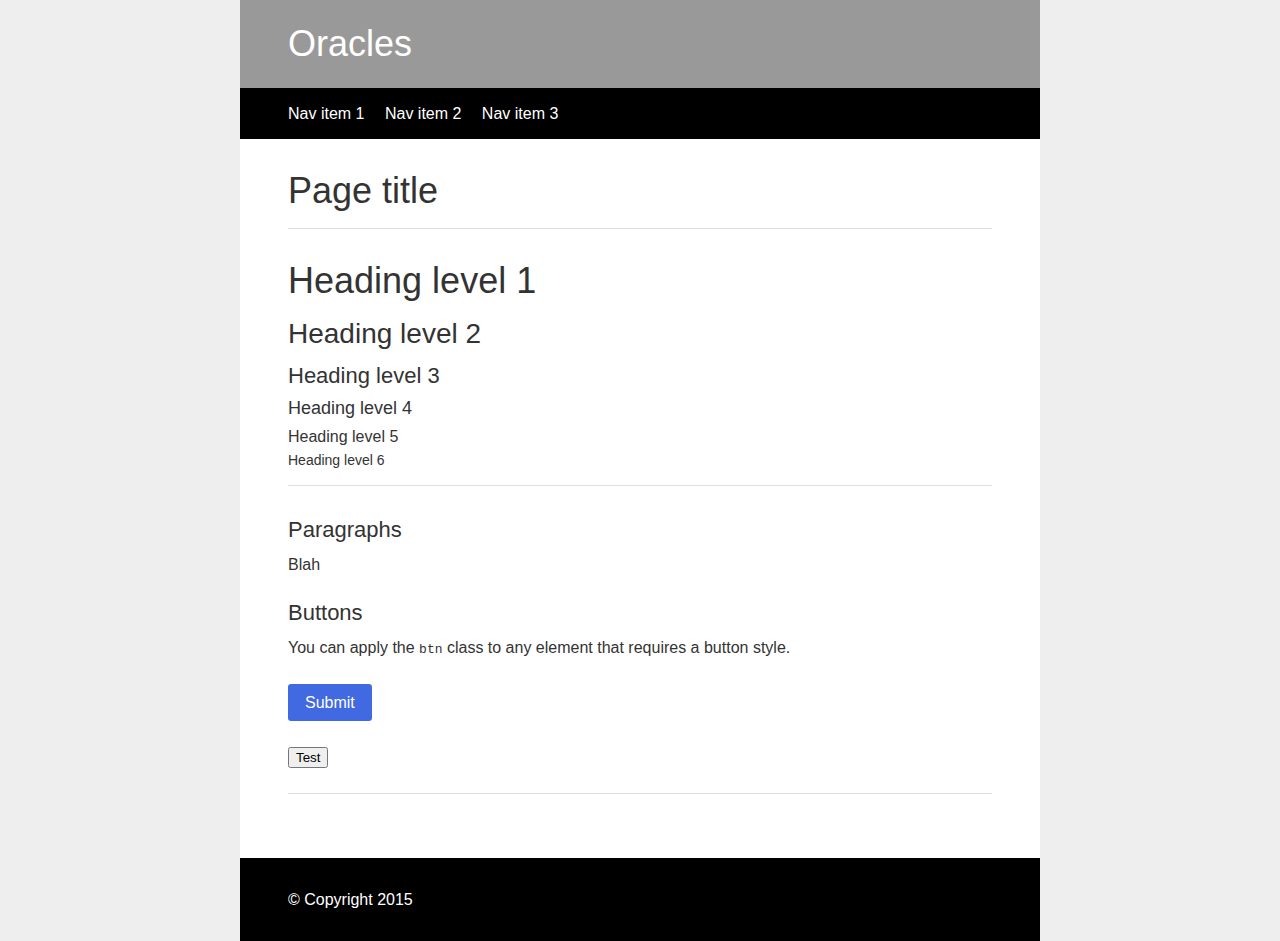
==== oracles.html @ 1e76b8b5 "initial commit" ====
<!DOCTYPE html>
<html lang="en">
  <head>
    <meta charset="utf-8">
    <title>Oracles for RPG</title>
    <meta name="viewport" content="width=device-width, initial-scale=1">
    <meta name="Description" lang="en" content="Oracles for RPG">
    <meta name="author" content="rey.olivier@gmail.com">
    <meta name="robots" content="index, follow">

    <!-- icons -->
    <link rel="shortcut icon" href="favicon.ico">

    <!-- Override CSS file - add your own CSS rules -->
    <link rel="stylesheet" href="styles.css">

    <script src="oracles.js"></script>
  </head>
  <body>
    <div class="container">
      <div class="header">
	<h1 class="header-heading">Oracles</h1>
      </div>
      <div class="nav-bar">
	<ul class="nav">
	  <li><a href="#">Nav item 1</a></li>
	  <li><a href="#">Nav item 2</a></li>
	  <li><a href="#">Nav item 3</a></li>
	</ul>
      </div>
      <div class="content">
	<div class="main">
          
	  <h1>Page title</h1>
	  <hr>
          
	  <!-- Heading levels -->
	  <h1>Heading level 1</h1>
	  <h2>Heading level 2</h2>
	  <h3>Heading level 3</h3>
	  <h4>Heading level 4</h4>
	  <h5>Heading level 5</h5>
	  <h6>Heading level 6</h6>
	  <hr>
          
	  <!-- Paragraphs -->
	  <h3>Paragraphs</h3>
	  <p>Blah</p>

	  <h3>Buttons</h3>
	  <p>You can apply the <code>btn</code> class to any element that requires a button style.</p>
	  <p><a href="#" class="btn">Submit</a></p>
          <p><input type="button" value="Test" onclick="getJsonFile();"></p>
	  <hr>
          
	</div>
      </div>
      <div class="footer">
	&copy; Copyright 2015
      </div>
    </div>
  </body>
</html>
---- styles.css ----
/* -----------------------
Base styles
------------------------*/

body
{
	margin: 0;
	padding: 0;
	color: #333;
	background-color: #eee;
	font: 1em/1.2 "Helvetica Neue", Helvetica, Arial, Geneva, sans-serif;
}

h1,h2,h3,h4,h5,h6
{
	margin: 0 0 .5em;
	font-weight: 500;
	line-height: 1.1;
}

h1 { font-size: 2.25em; } /* 36px */
h2 { font-size: 1.75em; } /* 28px */
h3 { font-size: 1.375em; } /* 22px */
h4 { font-size: 1.125em; } /* 18px */
h5 { font-size: 1em; } /* 16px */
h6 { font-size: .875em; } /* 14px */

p
{
	margin: 0 0 1.5em;
	line-height: 1.5;
}

blockquote
{
	padding: 1em 2em;
	margin: 0 0 2em;
	border-left: 5px solid #eee;
}

hr
{
	height: 0;
	margin-top: 1em;
	margin-bottom: 2em;
	border: 0;
	border-top: 1px solid #ddd;
}

table
{
	background-color: transparent;
	border-spacing: 0;
	border-collapse: collapse;
	border-top: 1px solid #ddd;
}

th, td
{
	padding: .5em 1em;
	vertical-align: top;
	text-align: left;
	border-bottom: 1px solid #ddd;
}

a:link { color: royalblue; }
a:visited { color: purple; }
a:focus { color: black; }
a:hover { color: green; }
a:active { color: red; }

/* -----------------------
Layout styles
------------------------*/

.container
{
	max-width: 50em;
	margin: 0 auto;
	background-color: #fff;
}

.header
{
	color: #fff;
	background: #999;
	padding: 1em 1.25em;
}

.header-heading { margin: 0; }

.nav-bar
{
	background: #000;
	padding: 0;
}

.content { padding: 1em 1.25em; }

.footer
{
	color: #fff;
	background: #000;
	padding: 1em 1.25em;
}

/* -----------------------
Nav
------------------------*/

.nav
{
	margin: 0;
	padding: 0;
	list-style: none;
}

.nav li
{
	display: inline;
	margin: 0;
}

.nav a
{
	display: block;
	padding: .7em 1.25em;
	color: #fff;
	text-decoration: none;
	border-bottom: 1px solid gray;
}

.nav a:link { color: white; }
.nav a:visited { color: white; }

.nav a:focus
{
	color: black;
	background-color: white;
}

.nav a:hover
{
	color: white;
	background-color: green;
}

.nav a:active
{
	color: white;
	background-color: red;
}

/* -----------------------
Single styles
------------------------*/

.img-responsive { max-width: 100%; }

.btn
{
	color: #fff !important;
	background-color: royalblue;
	border-color: #222;
	display: inline-block;
	padding: .5em 1em;
	margin-bottom: 0;
	font-weight: 400;
	line-height: 1.2;
	text-align: center;
	white-space: nowrap;
	vertical-align: middle;
	cursor: pointer;
	border: 1px solid transparent;
	border-radius: .2em;
	text-decoration: none;
}

.btn:hover
{
	color: #fff !important;
	background-color: green;
}

.btn:focus
{
	color: #fff !important;
	background-color: black;
}

.btn:active
{
	color: #fff !important;
	background-color: red;
}

.table
{
	width: 100%;
	max-width: 100%;
	margin-bottom: 20px;
}

.list-unstyled
{
	padding-left: 0;
	list-style: none;
}

.list-inline
{
	padding-left: 0;
	margin-left: -5px;
	list-style: none;
}

.list-inline > li
{
	display: inline-block;
	padding-right: 5px;
	padding-left: 5px;
}

/* -----------------------
Wide styles
------------------------*/

@media (min-width: 42em)
{
	.header { padding: 1.5em 3em; }
	.nav-bar { padding: 1em 3em; }
	.content { padding: 2em 3em; }
	.footer { padding: 2em 3em; }
	
	.nav li
	{
		display: inline;
		margin: 0 1em 0 0;
	}
	
	.nav a
	{
		display: inline;
		padding: 0;
		border-bottom: 0;
	}
}
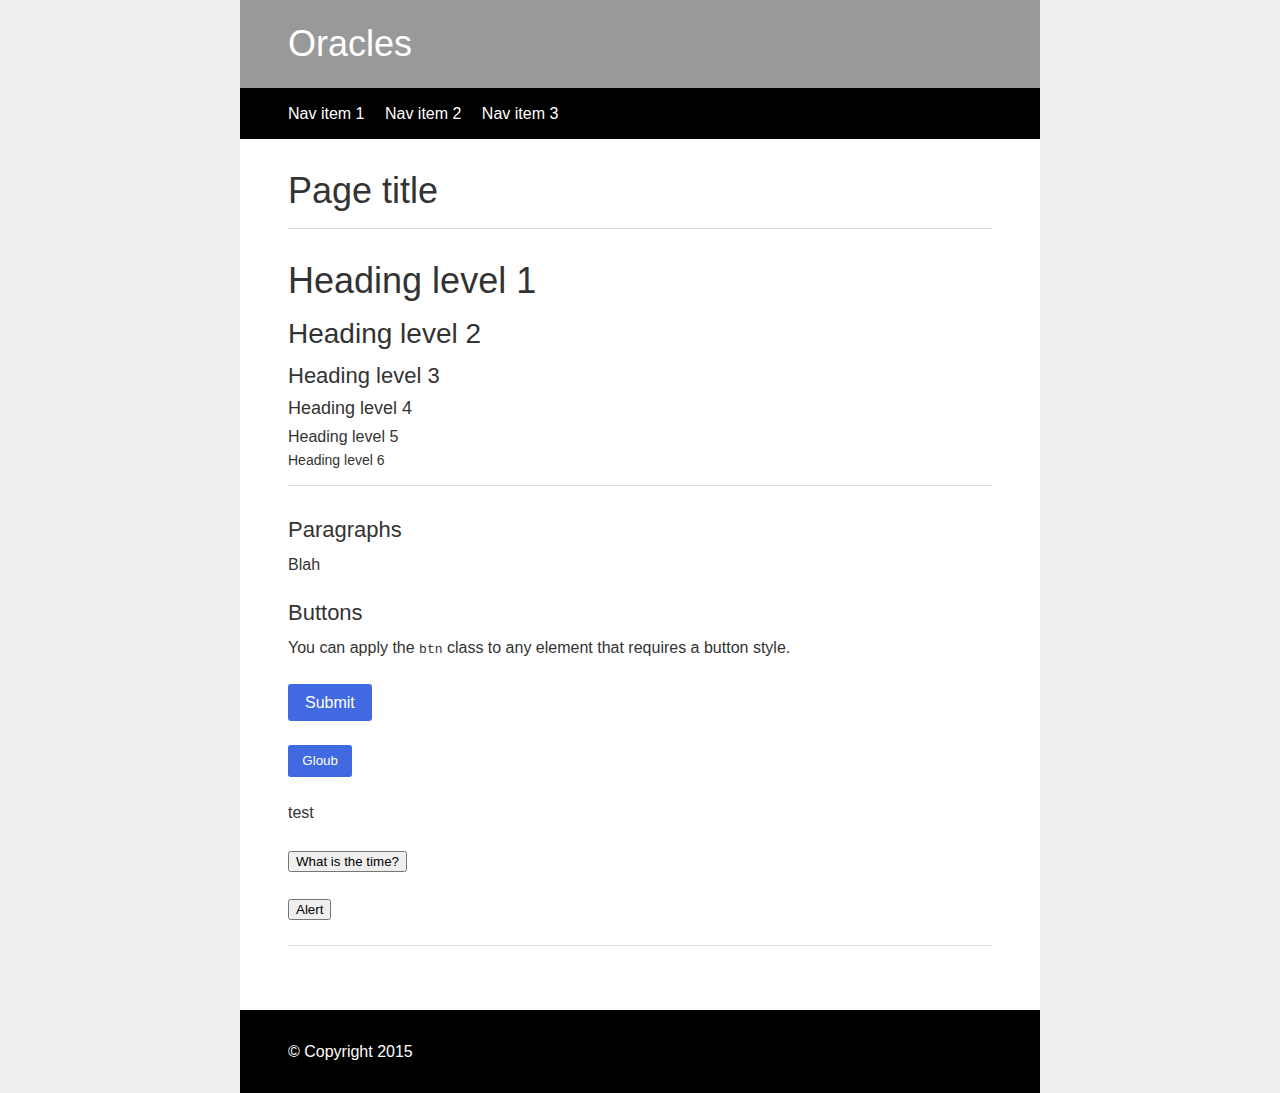
==== commit 854f546d: "initial commit" ====
--- a/oracles.html
+++ b/oracles.html
@@ -50,7 +50,11 @@
 	  <h3>Buttons</h3>
 	  <p>You can apply the <code>btn</code> class to any element that requires a button style.</p>
 	  <p><a href="#" class="btn">Submit</a></p>
-          <p><input type="button" value="Test" onclick="getJsonFile();"></p>
+          <p><button href="#" class="btn" id="button1" onclick="alert("test");">Gloub</button></p>
+          <p id="demo">test</p>
+          <p><button onclick="getElementById('demo').innerHTML = Date()">What is the time?</button></p>
+          <p><button onclick="window.alert("test");">Alert</button></p>
+          
 	  <hr>
           
 	</div>
